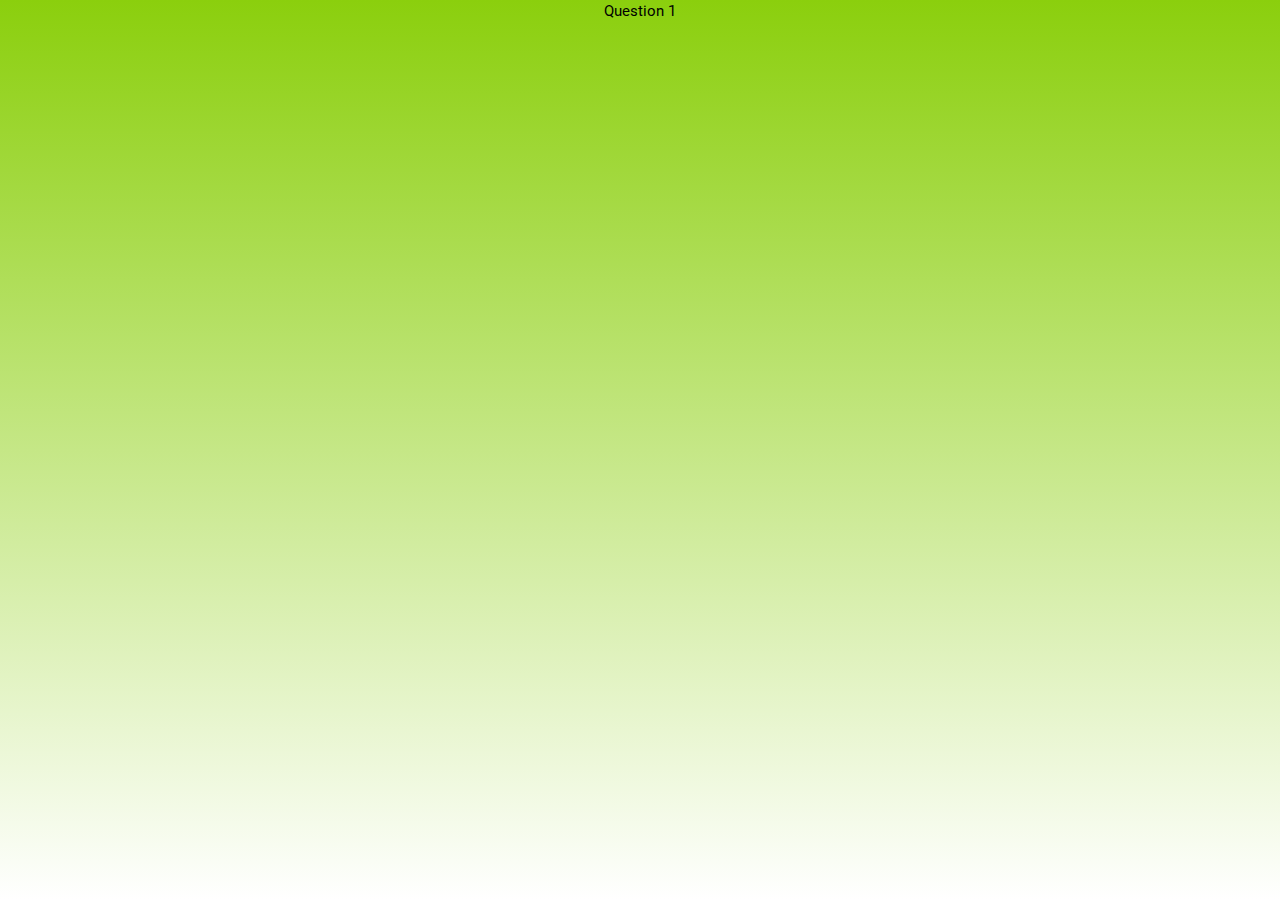
==== index.html @ a40c8fed "Update index.html" ====
<!DOCTYPE html>

<html>
  <head>
    <meta chartset="UTF-8" name="viewport" content="width=device-width" />
    <link rel="stylesheet" href="./css/dh-quiz-main.css" />

    <script src="./js/libs/charting-library__chartist.min.js"></script>
    <script src="./js/libs/chartist-plugin__axistitle.min.js"></script>
    <script src="./js/libs/chartist-plugin_chartist-logaxis.umd.js"></script>
    <script src="./js/libs/equation-notation-converter__ascii-to-tex.js"></script>
    <script src="./js/libs/latex-renderer__katex.min.js"></script>
    <script src="./js/equation-list.js"></script>
    <script src="./js/quiz-list.js"></script>
    <script src="./js/html-quiz-templates.js"></script>
    <script src="./js/global-methods.js"></script>
    <script src="./js/quiz-logic.js"></script>
    <script src="./js/plot-generator.js"></script>
  </head>

  <body
    class="bg"
    onresize=""
    style="
      background-image: linear-gradient(rgb(139, 207, 13), white);
      z-index: -1;
    "
    onload="State.setActivePage(0)"
  >
    <br class="pkShowWhenSmall" id="pkSmallBreak" />
    <!-- Tabs -->
    <div id="pkContainerMobileMenu">
      <button class="pkShowWhenSmall" id="pkButtonMobileMenu">
        <span class="arrowSideBtn"></span>
      </button>

      <div class="pkShowWhenSmall" id="pkMobileMenu"></div>
    </div>
    <div id="title-div" class="w3-center">Question 1</div>

    <div class="flex pkShowWhenLarge" id="pkDesktopNavbar"></div>

    <br />

    <div class="pkBodyContainer">
      <div></div>
      <div class="w3-card-2 w3-white mainCard">
        <div class="pkContainerQuizDiv" id="pkContainerQuiz"></div>
      </div>
      <div></div>
    </div>

    <button
      type="menu"
      id="QuizID"
      style="display: none;"
      value="pkKOCR"
    ></button>

    <script defer src="./js/quiz-generator.js"></script>
  </body>
</html>
---- css/dh-quiz-main.css ----
@import "../fonts/import-fonts.css";
@import "./combined-css-libraries.css";
@import "./components/dh-question_data_table.css";

.ct-grid {
  stroke-dasharray: none !important;
}
.ct-grid-minor {
  stroke-dasharray: 0.1px !important;
}
#results-table {
  font-family: "Roboto", sans-serif;
}
.number-padding {
  padding: 5px 12px 5px 12px;
}
.number-flex {
  display: -webkit-box;
  display: -moz-box;
  display: -ms-flexbox;
  display: -webkit-flex;
  display: flex;
  flex-direction: row;
  justify-content: space-between;
  text-align: left;
}
table {
  border-collapse: separate;
  border-spacing: 0;
  width: 100%;
}
table tr th,
table tr td {
  border-right: 1px solid #bbb;
  border-bottom: 1px solid #bbb;
  padding: 5px;
}
table tr th:first-child,
table tr td:first-child {
  border-left: 1px solid #bbb;
}
table tr th {
  background: #eee;
  border-top: 1px solid #bbb;
  text-align: center;
}

/* top-left border-radius */
table tr:first-child th:first-child {
  border-top-left-radius: 6px;
}

/* top-right border-radius */
table tr:first-child th:last-child {
  border-top-right-radius: 6px;
}

/* bottom-left border-radius */
table tr:last-child td:first-child {
  border-bottom-left-radius: 6px;
}

/* bottom-right border-radius */
table tr:last-child td:last-child {
  border-bottom-right-radius: 6px;
}
#resultsMobileNav {
  background-color: orange;
}
#resultsDesktopNav {
  background-color: orange;
}
textarea:focus,
input:focus {
  outline: none;
}

body,
html {
  height: 100%;
  font-family: "Roboto", serif;
  font-weight: 400;
  size: 12pt;
}

h2 {
  font-family: "Roboto-Slab", serif;
  font-weight: 500;
  font-size: 24pt;
}

h3 {
  font-family: "Roboto", serif;
  font-weight: 500;
  font-size: 12pt;
}

h4 {
  font-family: "Roboto-Slab", serif;
  font-weight: 500;
  font-size: 12pt;
}

h5 {
  font-family: "Roboto", serif;
  font-weight: 500;
  font-size: 12pt;
}
p {
  font-family: "Roboto", serif;
  font-weight: 400;
  size: 12pt;
}

.bg {
  /* Full height */
  height: 100%;

  /* Center and scale the image nicely */
  background-position: center;
  background-repeat: no-repeat;
  background-size: cover;
}

button.submit {
  align-items: center;
  background: rgba(75, 156, 211, 0.877);
  border-radius: 5px;
  color: #fff;
  font-family: "Roboto", Arial, sans-serif;
  font-size: 12pt;

  letter-spacing: 1px;
  transition: all 0.2s cubic-bezier(0.1, 0.1, 0.1, 0.2);
  border: none;
  height: 2em;
  width: 6em;
  cursor: pointer;
}

button.submit:hover {
  background: rgb(39, 105, 150);
}

button.submit:active {
  box-shadow: 0 1px 6px 1px rgba(0, 0, 0, 0.322);
  outline: none;
}
button.submit:focus {
  outline: none;
}

button.nav-button-large {
  border: 1px solid rgb(71, 110, 71);
  border-radius: 5px;
  height: 2em;
  min-width: 2em;
  cursor: pointer;
  margin: 4px 4px;
  background: none;
}

button.nav-button-large:hover {
  border: 1px solid darkgreen;
  background: rgb(121, 168, 68);
  outline: none;
}

button.nav-button-large:focus {
  outline: none;
  background: rgb(132, 170, 67);
  font-weight: bold;
}
button.nav-button-large:active {
  font-weight: bold;
}
#titleDiv {
  font-family: "Roboto Slab";
  font-size: 24pt;
  color: rgb(54, 70, 27);
  text-shadow: 0px 1px 0 #5e88529f;
  line-height: 2em;
}
.flex {
  display: flex;
  flex-wrap: wrap;
  flex-direction: row;
  justify-content: center;
}

.navButton {
  background: none;
  border: none;
  font-size: x-small;
}

.questionText {
  font-family: "Roboto Slab", serif;
  font-weight: 500;
}

.answers {
  font-family: "Roboto", serif;
}

.katex {
  font-size: 1.3em;
}

.pkQuizContainer {
  height: 100%;
}

.mainCard {
  border-radius: 5px;
  min-height: min-content;
  max-width: 1050px;
}

@media screen and (min-width: 601px) {
  .pkShowWhenSmall {
    display: none;
  }
  .pkShowWhenLarge {
    display: "";
  }
  .pkHideWhenLarge {
    display: none !important;
  }
}

@media screen and (max-width: 600px) {
  .pkShowWhenSmall {
    display: "";
  }
  .pkShowWhenLarge {
    display: none;
  }

  .navButton {
    background-color: inherit;
    transition-duration: 0.3s;
    z-index: 50;
    width: 100.5%;
    position: relative;
    box-shadow: none;
    background-image: inherit;
    font-family: Arial, Helvetica, sans-serif;
    font-size: larger;
    border-bottom: 1px solid rgba(0, 88, 4, 0.5);
    border-right: 1px solid rgb(0, 88, 4, 0.5);
    border-top: none;
    border-left: none;
    color: #222;
    float: top;
    text-shadow: 0px 0.5px 0 #3d3d3d9f;
    height: 2em;
    padding: 2px;
  }
  .navButton:last-child {
    border-bottom-right-radius: 5px;
    border-right: 1px solid rgb(0, 88, 4, 0.5);
  }
  .navButton:first-child {
    border-top: 1px solid rgb(0, 88, 4, 0.5);
  }
  .navButton:hover {
    background: rgb(132, 170, 67);
    border: rgb(34, 69, 93);
    box-shadow: inset 1px 1px 5px 2px rgba(0, 0, 0, 0.267);
    transition: all 0.5;
  }

  .navButton:active {
    background-color: rgb(255, 184, 51);
  }

  .navButton:focus {
    background-color: rgb(255, 184, 51);
    border-bottom: none;
    box-shadow: none;
    outline: 2px solid rgba(75, 156, 211, 0.877);
  }
  #pkMobileMenuButton {
    color: rgb(49, 61, 25);
    background-image: linear-gradient(#ebebeb, #d5d5d5);
    border: solid rgb(131, 131, 131);
    border-width: 0 1px 1px 0;
    transition-duration: 0.8s;
    z-index: 10;
    position: relative;
    width: 2.4em;
    height: 2.3em;
    padding-top: 0.8em;
    padding-right: 0.2em;
    text-align: center;
    float: top;
    border-bottom-right-radius: 15px;
    border-top-right-radius: 15px;
    box-shadow: 0 0 5px 2px rgba(0, 0, 0, 0.267);
  }

  #pkMobileMenuButton:hover .arrowSideBtn {
    transition: all 0.4s;
    transform: rotate(-135deg);
    -webkit-transform: rotate(-135deg);
  }

  #pkMobileMenu {
    display: none;
    padding: none;
    line-height: 1em;
  }
  /*This area controls the small menu area. It does not include the buttons in the small menu*/

  #pkMobileMenuContainer:hover #pkMobileMenu {
    display: inline-block;
  }
  #pkMobileMenuButton:hover {
    min-width: min-content;
    width: 100%;
    background-image: linear-gradient(rgb(245, 176, 48), orange);
    outline: 1px solid rgb(190, 137, 39);
    box-shadow: 0 0 5px 2px rgba(0, 0, 0, 0.267);
    overflow-x: hidden;
    border-radius: 0px;
    border: none;
    padding: none;
    height: min-content;
  }

  #pkMobileMenuContainer:hover #pkMobileMenuButton {
    width: 100%;
    background-image: linear-gradient(rgb(245, 176, 48), orange);
    outline: 1px solid rgb(190, 137, 39);
    border-radius: 0px;
    border: none;
  }
  #pkMobileMenuContainer:hover .arrowSideBtn {
    border: solid rgb(133, 86, 0);
    border-width: 0 2px 2px 0;
    transition: all 0.3s;
    transform: rotate(45deg);
    -webkit-transform: rotate(45deg);
  }

  .arrowSideBtn {
    border: solid rgb(119, 119, 119);
    border-width: 0 2px 2px 0;
    display: inline-block;
    padding: 4px;
    text-align: left;
    vertical-align: top;
    transform: rotate(-45deg);
    -webkit-transform: rotate(-45deg);
  }

  .mainCard {
    border-radius: 0px;
  }
  #pkMobileMenuContainer {
    width: 2%;
    position: fixed;
    z-index: 50;
  }
  #pkMobileMenuContainer:hover {
    width: 33%;
    background-color: rgb(158, 203, 79);
    padding-top: 0em;

    z-index: 10;
    border-bottom-right-radius: 5px;
    border-right: 1px solid rgb(0, 88, 4, 0.5);
    box-shadow: 0 0 5px 2px rgba(0, 0, 0, 0.267);
  }

  #pkSmallBreak {
    line-height: 0.8em;
  }
}
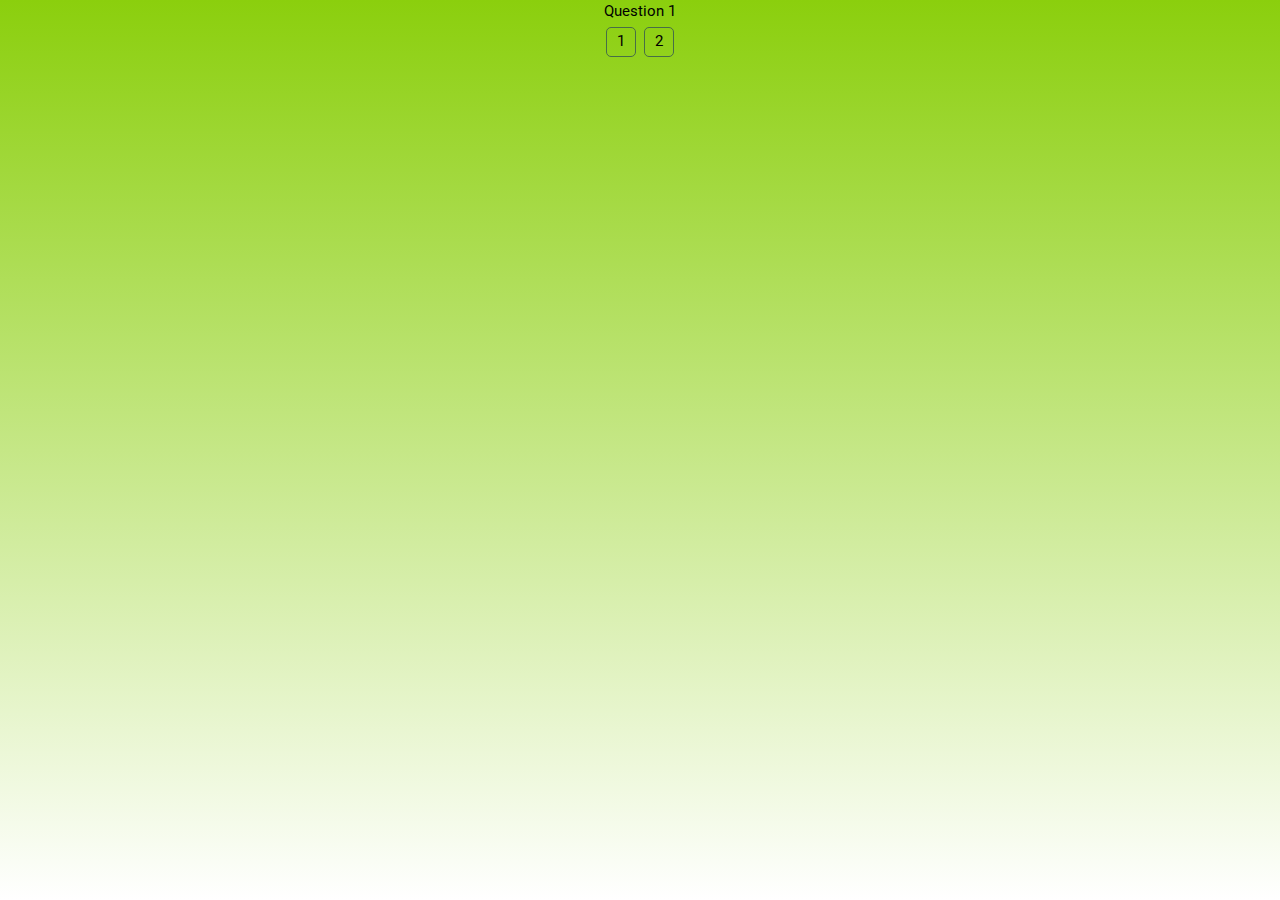
==== commit b645c698: "Update index.html" ====
--- a/index.html
+++ b/index.html
@@ -54,7 +54,7 @@
       type="menu"
       id="QuizID"
       style="display: none;"
-      value="pkKOCR"
+      value="pkMDMD"
     ></button>
 
     <script defer src="./js/quiz-generator.js"></script>
